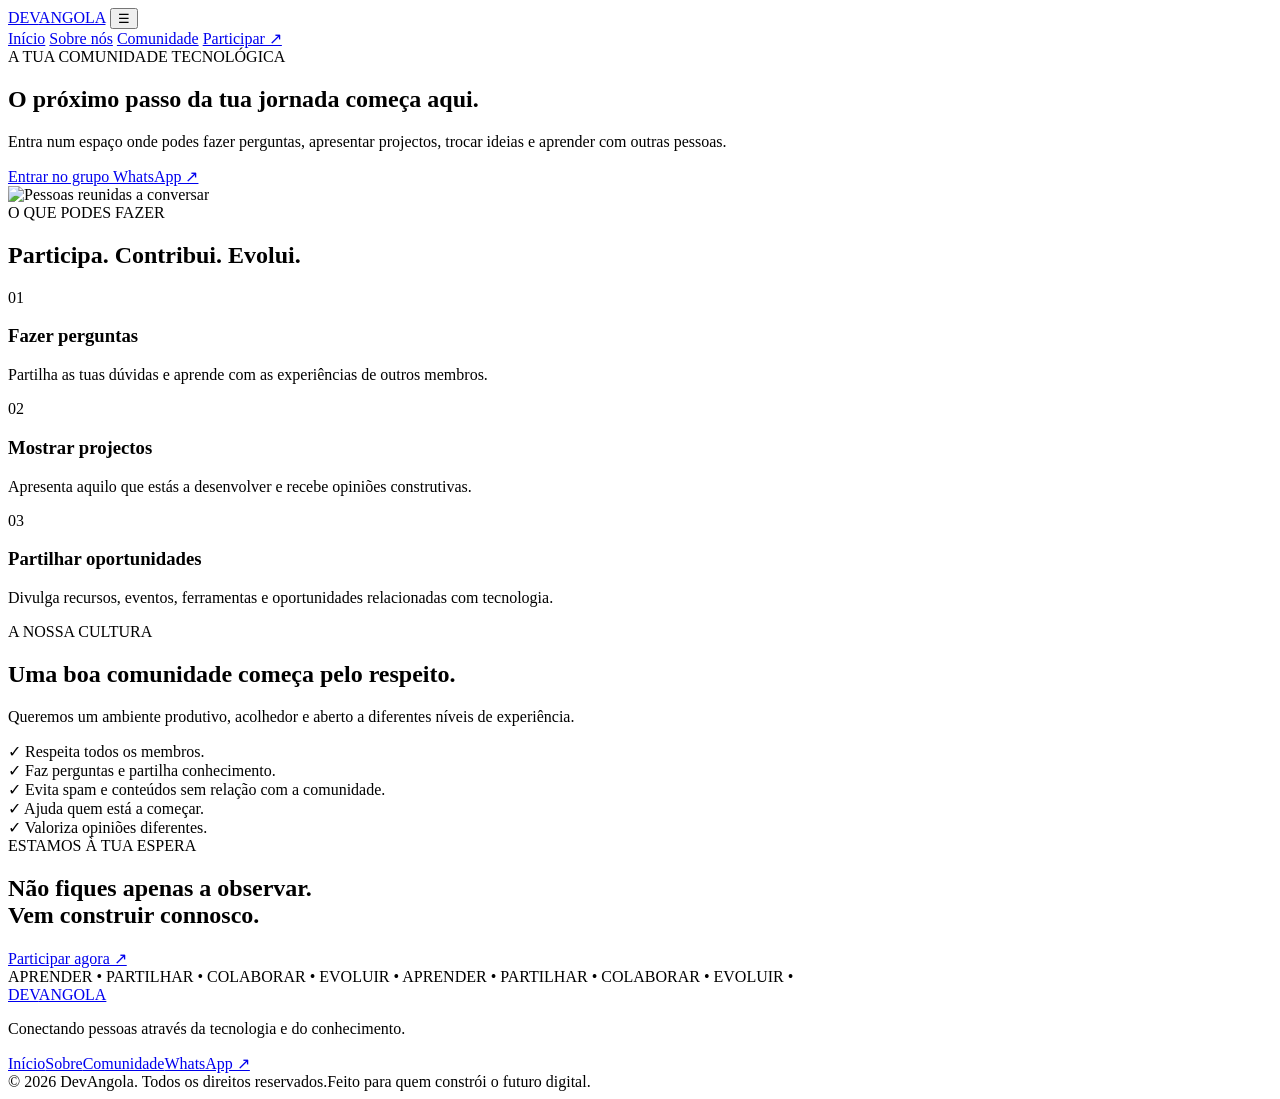
==== comunidade.html @ a4789614 "Rename comunidades.html to comunidade.html" ====
<!DOCTYPE html>
<html lang="pt">
<head>
  <meta charset="UTF-8">
  <meta name="viewport" content="width=device-width, initial-scale=1.0">
  <title>Comunidade | DevAngola</title>
  <link rel="stylesheet" href="style.css">
  <link href="https://fonts.googleapis.com/css2?family=DM+Sans:wght@400;500;600;700;800&family=Space+Grotesk:wght@500;600;700&display=swap" rel="stylesheet">
</head>
<body>

<header class="header">
  <a href="index.html" class="logo">DEV<span>ANGOLA</span></a>
  <button class="menu-toggle" onclick="toggleMenu()" aria-label="Abrir menu">☰</button>
  <nav id="navigation">
    <a href="index.html">Início</a>
    <a href="sobre.html">Sobre nós</a>
    <a class="active" href="comunidade.html">Comunidade</a>
    <a class="nav-button" href="https://chat.whatsapp.com/GSTERTDqdzpEEkRWiWVUCn?s=cl&p=a&iam=2" target="_blank">Participar ↗</a>
  </nav>
</header>

<main>
<section class="community-hero">
  <div>
    <span class="eyebrow">A TUA COMUNIDADE TECNOLÓGICA</span>
    <h1>O próximo passo da tua jornada começa <span>aqui.</span></h1>
    <p>Entra num espaço onde podes fazer perguntas, apresentar projectos, trocar ideias e aprender com outras pessoas.</p>
    <a class="button primary" href="https://chat.whatsapp.com/GSTERTDqdzpEEkRWiWVUCn?s=cl&p=a&iam=2" target="_blank">Entrar no grupo WhatsApp ↗</a>
  </div>
  <img src="https://images.unsplash.com/photo-1528605248644-14dd04022da1?auto=format&fit=crop&w=1000&q=85" alt="Pessoas reunidas a conversar">
</section>

<section class="section">
  <div class="section-heading">
    <span class="eyebrow">O QUE PODES FAZER</span>
    <h2>Participa. Contribui. Evolui.</h2>
  </div>
  <div class="feature-grid">
    <article class="simple-card"><span>01</span><h3>Fazer perguntas</h3><p>Partilha as tuas dúvidas e aprende com as experiências de outros membros.</p></article>
    <article class="simple-card"><span>02</span><h3>Mostrar projectos</h3><p>Apresenta aquilo que estás a desenvolver e recebe opiniões construtivas.</p></article>
    <article class="simple-card"><span>03</span><h3>Partilhar oportunidades</h3><p>Divulga recursos, eventos, ferramentas e oportunidades relacionadas com tecnologia.</p></article>
  </div>
</section>

<section class="section rules-section">
  <div>
    <span class="eyebrow">A NOSSA CULTURA</span>
    <h2>Uma boa comunidade começa pelo respeito.</h2>
    <p>Queremos um ambiente produtivo, acolhedor e aberto a diferentes níveis de experiência.</p>
  </div>
  <div class="rules-list">
    <div><span>✓</span> Respeita todos os membros.</div>
    <div><span>✓</span> Faz perguntas e partilha conhecimento.</div>
    <div><span>✓</span> Evita spam e conteúdos sem relação com a comunidade.</div>
    <div><span>✓</span> Ajuda quem está a começar.</div>
    <div><span>✓</span> Valoriza opiniões diferentes.</div>
  </div>
</section>

<section class="banner">
  <div><span class="eyebrow">ESTAMOS À TUA ESPERA</span><h2>Não fiques apenas a observar.<br>Vem construir connosco.</h2></div>
  <a class="button white" href="https://chat.whatsapp.com/GSTERTDqdzpEEkRWiWVUCn?s=cl&p=a&iam=2" target="_blank">Participar agora ↗</a>
</section>
</main>

<footer class="footer">
  <div class="footer-marquee"><div>APRENDER • PARTILHAR • COLABORAR • EVOLUIR • APRENDER • PARTILHAR • COLABORAR • EVOLUIR •</div></div>
  <div class="footer-main">
    <div><a class="logo footer-logo" href="index.html">DEV<span>ANGOLA</span></a><p>Conectando pessoas através da tecnologia e do conhecimento.</p></div>
    <div class="footer-links"><a href="index.html">Início</a><a href="sobre.html">Sobre</a><a href="comunidade.html">Comunidade</a><a href="https://chat.whatsapp.com/GSTERTDqdzpEEkRWiWVUCn?s=cl&p=a&iam=2" target="_blank">WhatsApp ↗</a></div>
  </div>
  <div class="footer-bottom"><span>© 2026 DevAngola. Todos os direitos reservados.</span><span>Feito para quem constrói o futuro digital.</span></div>
</footer>

<script>
function toggleMenu() {
  document.getElementById("navigation").classList.toggle("show");
}
document.querySelectorAll("#navigation a").forEach(link => {
  link.addEventListener("click", () => document.getElementById("navigation").classList.remove("show"));
});
</script>
</body>
</html>
---- style.css ----
<!DOCTYPE html>
<html lang="pt">
<head>
    <meta charset="UTF-8">
    <meta name="viewport" content="width=device-width, initial-scale=1.0">
    <meta name="description" content="Participa na comunidade Programadores & Desenvolvedores Angola.">
    <title>Comunidade | DevAngola</title>
    <link rel="stylesheet" href="style.css">
</head>
<body>

<header class="header">
    <a href="index.html" class="logo"><span>&lt;/&gt;</span> DevAngola</a>
    <nav>
        <a href="index.html">Início</a>
        <a href="sobre.html">Sobre</a>
        <a href="comunidade.html" class="active">Comunidade</a>
    </nav>
    <a class="header-button" href="https://chat.whatsapp.com/GSTERTDqdzpEEkRWiWVUCn?s=cl&p=a&iam=2" target="_blank" rel="noopener">Participar ↗</a>
</header>

<main>

<section class="inner-hero">
    <span class="tag">A NOSSA COMUNIDADE 🇦🇴</span>
    <h1>O teu lugar no mundo da <span>tecnologia.</span></h1>
    <p>
        Não importa se estás a começar ou se já és desenvolvedor.
        O importante é ter vontade de aprender e partilhar.
    </p>
</section>

<section class="community-layout">

    <div class="community-photo">
        <img src="https://images.unsplash.com/photo-1521737711867-e3b97375f902?w=1100&auto=format&fit=crop" alt="Grupo de pessoas a trabalhar em equipa" loading="lazy">
    </div>

    <div class="community-content">
        <span class="tag">🚨 CONVITE ABERTO!</span>
        <h2>Programadores & Desenvolvedores Angola</h2>
        <p>
            Junta-te ao nosso grupo e faz parte de uma comunidade
            que valoriza o conhecimento, a tecnologia e a colaboração.
        </p>

        <div class="benefit-list">
            <div>✅ Partilha de conhecimentos e códigos</div>
            <div>✅ Projetos, vagas e oportunidades</div>
            <div>✅ Cursos e tutoriais gratuitos</div>
            <div>✅ Comunidade de tecnologia</div>
        </div>

        <div class="goal-box">
            <span>🎯 OBJETIVO DA COMUNIDADE</span>
            <strong>200 membros</strong>
            <p>Vamos atingir esta meta juntos!</p>
        </div>

        <a class="btn btn-blue full-button" href="https://chat.whatsapp.com/GSTERTDqdzpEEkRWiWVUCn?s=cl&p=a&iam=2" target="_blank" rel="noopener">
            Entrar gratuitamente no WhatsApp ↗
        </a>
    </div>

</section>

<section class="section gallery-section">
    <div class="section-heading">
        <span class="tag">O QUE PODES PARTILHAR</span>
        <h2>O teu conhecimento tem valor.</h2>
    </div>

    <div class="gallery-grid">
        <article class="photo-card">
            <img src="https://images.unsplash.com/photo-1461749280684-dccba630e2f6?w=900&auto=format&fit=crop" alt="Código de programação" loading="lazy">
            <div class="photo-caption">
                <span>CÓDIGOS</span>
                <h3>Partilha aquilo que sabes.</h3>
            </div>
        </article>

        <article class="photo-card">
            <img src="https://images.unsplash.com/photo-1531482615713-2afd69097998?w=900&auto=format&fit=crop" alt="Equipa numa reunião tecnológica" loading="lazy">
            <div class="photo-caption">
                <span>PROJETOS</span>
                <h3>Apresenta as tuas ideias.</h3>
            </div>
        </article>

        <article class="photo-card">
            <img src="https://images.unsplash.com/photo-1516321318423-f06f85e504b3?w=900&auto=format&fit=crop" alt="Pessoa a estudar tecnologia" loading="lazy">
            <div class="photo-caption">
                <span>APRENDIZAGEM</span>
                <h3>Ensina e aprende.</h3>
            </div>
        </article>
    </div>
</section>

<section class="invite-section">
    <span>O TEU PRÓXIMO PASSO COMEÇA AQUI.</span>
    <h2>Não fiques de fora!</h2>
    <p>Partilha o convite com amigos, colegas e outros apaixonados por tecnologia.</p>
    <a href="https://chat.whatsapp.com/GSTERTDqdzpEEkRWiWVUCn?s=cl&p=a&iam=2" target="_blank" rel="noopener" class="btn btn-white">Participar agora ↗</a>
</section>

</main>

<footer class="footer">
    <div class="marquee">
        <div class="marquee-track">
            <div class="marquee-group">
                <span>PROGRAMADORES</span><span>✦</span>
                <span>DESENVOLVEDORES</span><span>✦</span>
                <span>TECNOLOGIA ANGOLA 🇦🇴</span><span>✦</span>
                <span>PARTILHAR CONHECIMENTO</span><span>✦</span>
            </div>
            <div class="marquee-group" aria-hidden="true">
                <span>PROGRAMADORES</span><span>✦</span>
                <span>DESENVOLVEDORES</span><span>✦</span>
                <span>TECNOLOGIA ANGOLA 🇦🇴</span><span>✦</span>
                <span>PARTILHAR CONHECIMENTO</span><span>✦</span>
            </div>
        </div>
    </div>
    <div class="footer-main">
        <div>
            <a href="index.html" class="footer-logo">&lt;/&gt; DevAngola</a>
            <p>Ideias que se transformam em tecnologia.</p>
        </div>
        <div class="footer-links">
            <a href="index.html">Início</a>
            <a href="sobre.html">Sobre</a>
            <a href="comunidade.html">Comunidade</a>
            <a href="https://chat.whatsapp.com/GSTERTDqdzpEEkRWiWVUCn?s=cl&p=a&iam=2" target="_blank" rel="noopener">WhatsApp ↗</a>
        </div>
    </div>
    <div class="footer-bottom">
        <span>© 2026 DevAngola. Todos os direitos reservados.</span>
        <span>Feito com 💙 em Angola 🇦🇴</span>
    </div>
</footer>

</body>
</html>
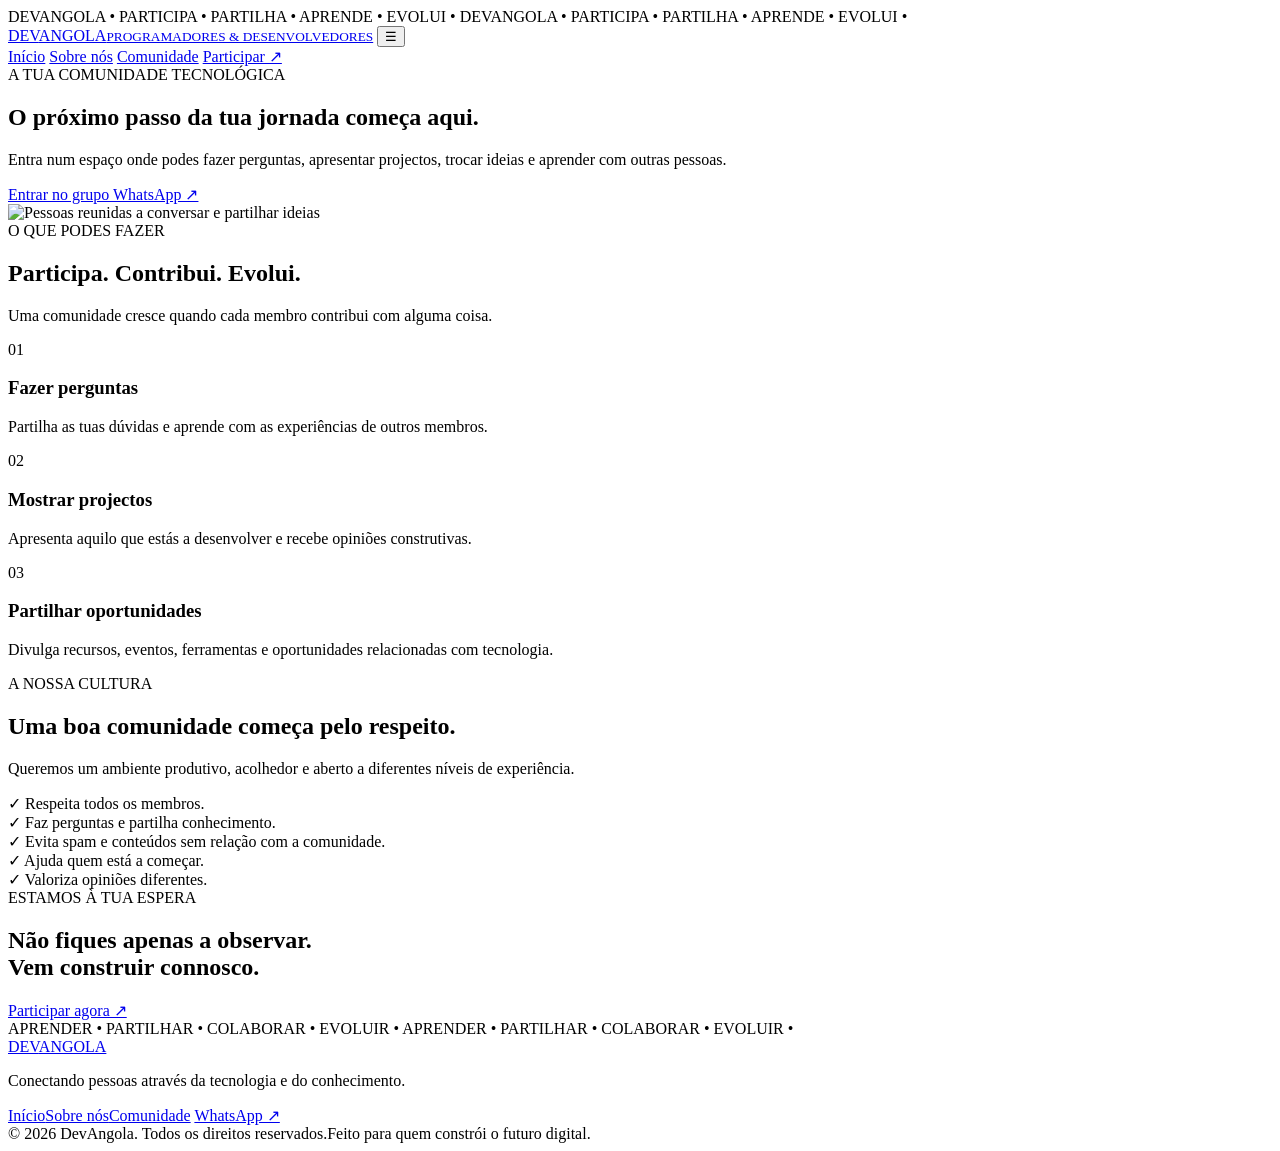
==== commit 73f68876: "Add comunidade.html for community engagement page This file contains the HTML structure for the Comu" ====
--- a/comunidade.html
+++ b/comunidade.html
@@ -4,83 +4,121 @@
 <head>
   <meta charset="UTF-8">
   <meta name="viewport" content="width=device-width, initial-scale=1.0">
+  <meta name="theme-color" content="#0759d6">
   <title>Comunidade | DevAngola</title>
-  <link rel="stylesheet" href="style.css">
-  <link href="https://fonts.googleapis.com/css2?family=DM+Sans:wght@400;500;600;700;800&family=Space+Grotesk:wght@500;600;700&display=swap" rel="stylesheet">
+  <link rel="stylesheet" href="./style.css">
 </head>
 <body>
 
+<div class="top-marquee">
+  <div class="marquee-track">
+    <span>DEVANGOLA • PARTICIPA • PARTILHA • APRENDE • EVOLUI •</span>
+    <span>DEVANGOLA • PARTICIPA • PARTILHA • APRENDE • EVOLUI •</span>
+  </div>
+</div>
+
 <header class="header">
-  <a href="index.html" class="logo">DEV<span>ANGOLA</span></a>
-  <button class="menu-toggle" onclick="toggleMenu()" aria-label="Abrir menu">☰</button>
-  <nav id="navigation">
-    <a href="index.html">Início</a>
-    <a href="sobre.html">Sobre nós</a>
-    <a class="active" href="comunidade.html">Comunidade</a>
-    <a class="nav-button" href="https://chat.whatsapp.com/GSTERTDqdzpEEkRWiWVUCn?s=cl&p=a&iam=2" target="_blank">Participar ↗</a>
+  <a href="./index.html" class="logo">DEV<span>ANGOLA</span><small>PROGRAMADORES & DESENVOLVEDORES</small></a>
+  <button class="menu-toggle" id="menuToggle" aria-label="Abrir menu" aria-expanded="false">☰</button>
+  <nav class="navigation" id="navigation">
+    <a href="./index.html">Início</a>
+    <a href="./sobre.html">Sobre nós</a>
+    <a class="active" href="./comunidade.html">Comunidade</a>
+    <a class="nav-cta" href="https://chat.whatsapp.com/GSTERTDqdzpEEkRWiWVUCn?s=cl&p=a&iam=2" target="_blank" rel="noopener">Participar ↗</a>
   </nav>
 </header>
 
 <main>
-<section class="community-hero">
-  <div>
-    <span class="eyebrow">A TUA COMUNIDADE TECNOLÓGICA</span>
-    <h1>O próximo passo da tua jornada começa <span>aqui.</span></h1>
-    <p>Entra num espaço onde podes fazer perguntas, apresentar projectos, trocar ideias e aprender com outras pessoas.</p>
-    <a class="button primary" href="https://chat.whatsapp.com/GSTERTDqdzpEEkRWiWVUCn?s=cl&p=a&iam=2" target="_blank">Entrar no grupo WhatsApp ↗</a>
-  </div>
-  <img src="https://images.unsplash.com/photo-1528605248644-14dd04022da1?auto=format&fit=crop&w=1000&q=85" alt="Pessoas reunidas a conversar">
-</section>
+  <section class="community-hero">
+    <div>
+      <span class="eyebrow">A TUA COMUNIDADE TECNOLÓGICA</span>
+      <h1>O próximo passo da tua jornada começa <span>aqui.</span></h1>
+      <p>Entra num espaço onde podes fazer perguntas, apresentar projectos, trocar ideias e aprender com outras pessoas.</p>
+      <a href="https://chat.whatsapp.com/GSTERTDqdzpEEkRWiWVUCn?s=cl&p=a&iam=2" target="_blank" rel="noopener" class="btn btn-primary">Entrar no grupo WhatsApp ↗</a>
+    </div>
+    <img src="https://images.unsplash.com/photo-1528605248644-14dd04022da1?auto=format&fit=crop&w=1100&q=85" alt="Pessoas reunidas a conversar e partilhar ideias">
+  </section>
 
-<section class="section">
-  <div class="section-heading">
-    <span class="eyebrow">O QUE PODES FAZER</span>
-    <h2>Participa. Contribui. Evolui.</h2>
-  </div>
-  <div class="feature-grid">
-    <article class="simple-card"><span>01</span><h3>Fazer perguntas</h3><p>Partilha as tuas dúvidas e aprende com as experiências de outros membros.</p></article>
-    <article class="simple-card"><span>02</span><h3>Mostrar projectos</h3><p>Apresenta aquilo que estás a desenvolver e recebe opiniões construtivas.</p></article>
-    <article class="simple-card"><span>03</span><h3>Partilhar oportunidades</h3><p>Divulga recursos, eventos, ferramentas e oportunidades relacionadas com tecnologia.</p></article>
-  </div>
-</section>
+  <section class="section">
+    <div class="section-heading">
+      <span class="eyebrow">O QUE PODES FAZER</span>
+      <h2>Participa. Contribui. Evolui.</h2>
+      <p>Uma comunidade cresce quando cada membro contribui com alguma coisa.</p>
+    </div>
 
-<section class="section rules-section">
-  <div>
-    <span class="eyebrow">A NOSSA CULTURA</span>
-    <h2>Uma boa comunidade começa pelo respeito.</h2>
-    <p>Queremos um ambiente produtivo, acolhedor e aberto a diferentes níveis de experiência.</p>
-  </div>
-  <div class="rules-list">
-    <div><span>✓</span> Respeita todos os membros.</div>
-    <div><span>✓</span> Faz perguntas e partilha conhecimento.</div>
-    <div><span>✓</span> Evita spam e conteúdos sem relação com a comunidade.</div>
-    <div><span>✓</span> Ajuda quem está a começar.</div>
-    <div><span>✓</span> Valoriza opiniões diferentes.</div>
-  </div>
-</section>
+    <div class="feature-grid">
+      <article class="simple-card">
+        <span>01</span>
+        <h3>Fazer perguntas</h3>
+        <p>Partilha as tuas dúvidas e aprende com as experiências de outros membros.</p>
+      </article>
+      <article class="simple-card">
+        <span>02</span>
+        <h3>Mostrar projectos</h3>
+        <p>Apresenta aquilo que estás a desenvolver e recebe opiniões construtivas.</p>
+      </article>
+      <article class="simple-card">
+        <span>03</span>
+        <h3>Partilhar oportunidades</h3>
+        <p>Divulga recursos, eventos, ferramentas e oportunidades relacionadas com tecnologia.</p>
+      </article>
+    </div>
+  </section>
 
-<section class="banner">
-  <div><span class="eyebrow">ESTAMOS À TUA ESPERA</span><h2>Não fiques apenas a observar.<br>Vem construir connosco.</h2></div>
-  <a class="button white" href="https://chat.whatsapp.com/GSTERTDqdzpEEkRWiWVUCn?s=cl&p=a&iam=2" target="_blank">Participar agora ↗</a>
-</section>
+  <section class="section rules-section">
+    <div>
+      <span class="eyebrow">A NOSSA CULTURA</span>
+      <h2>Uma boa comunidade começa pelo respeito.</h2>
+      <p>Queremos um ambiente produtivo, acolhedor e aberto a diferentes níveis de experiência.</p>
+    </div>
+    <div class="rules-list">
+      <div><span>✓</span> Respeita todos os membros.</div>
+      <div><span>✓</span> Faz perguntas e partilha conhecimento.</div>
+      <div><span>✓</span> Evita spam e conteúdos sem relação com a comunidade.</div>
+      <div><span>✓</span> Ajuda quem está a começar.</div>
+      <div><span>✓</span> Valoriza opiniões diferentes.</div>
+    </div>
+  </section>
+
+  <section class="wide-banner">
+    <div>
+      <span class="eyebrow light-eyebrow">ESTAMOS À TUA ESPERA</span>
+      <h2>Não fiques apenas a observar.<br>Vem construir connosco.</h2>
+    </div>
+    <a href="https://chat.whatsapp.com/GSTERTDqdzpEEkRWiWVUCn?s=cl&p=a&iam=2" target="_blank" rel="noopener" class="btn btn-white">Participar agora ↗</a>
+  </section>
 </main>
 
 <footer class="footer">
-  <div class="footer-marquee"><div>APRENDER • PARTILHAR • COLABORAR • EVOLUIR • APRENDER • PARTILHAR • COLABORAR • EVOLUIR •</div></div>
+  <div class="bottom-marquee">
+    <div class="marquee-track">
+      <span>APRENDER • PARTILHAR • COLABORAR • EVOLUIR •</span>
+      <span>APRENDER • PARTILHAR • COLABORAR • EVOLUIR •</span>
+    </div>
+  </div>
   <div class="footer-main">
-    <div><a class="logo footer-logo" href="index.html">DEV<span>ANGOLA</span></a><p>Conectando pessoas através da tecnologia e do conhecimento.</p></div>
-    <div class="footer-links"><a href="index.html">Início</a><a href="sobre.html">Sobre</a><a href="comunidade.html">Comunidade</a><a href="https://chat.whatsapp.com/GSTERTDqdzpEEkRWiWVUCn?s=cl&p=a&iam=2" target="_blank">WhatsApp ↗</a></div>
+    <div class="footer-brand"><a href="./index.html" class="logo footer-logo">DEV<span>ANGOLA</span></a><p>Conectando pessoas através da tecnologia e do conhecimento.</p></div>
+    <div class="footer-links">
+      <a href="./index.html">Início</a><a href="./sobre.html">Sobre nós</a><a href="./comunidade.html">Comunidade</a>
+      <a href="https://chat.whatsapp.com/GSTERTDqdzpEEkRWiWVUCn?s=cl&p=a&iam=2" target="_blank" rel="noopener">WhatsApp ↗</a>
+    </div>
   </div>
   <div class="footer-bottom"><span>© 2026 DevAngola. Todos os direitos reservados.</span><span>Feito para quem constrói o futuro digital.</span></div>
 </footer>
 
 <script>
-function toggleMenu() {
-  document.getElementById("navigation").classList.toggle("show");
-}
-document.querySelectorAll("#navigation a").forEach(link => {
-  link.addEventListener("click", () => document.getElementById("navigation").classList.remove("show"));
+const menuToggle = document.getElementById("menuToggle");
+const navigation = document.getElementById("navigation");
+menuToggle.addEventListener("click", () => {
+  const isOpen = navigation.classList.toggle("show");
+  menuToggle.setAttribute("aria-expanded", isOpen);
+  menuToggle.textContent = isOpen ? "✕" : "☰";
 });
+navigation.querySelectorAll("a").forEach(link => link.addEventListener("click", () => {
+  navigation.classList.remove("show");
+  menuToggle.setAttribute("aria-expanded", "false");
+  menuToggle.textContent = "☰";
+}));
 </script>
 </body>
 </html>
